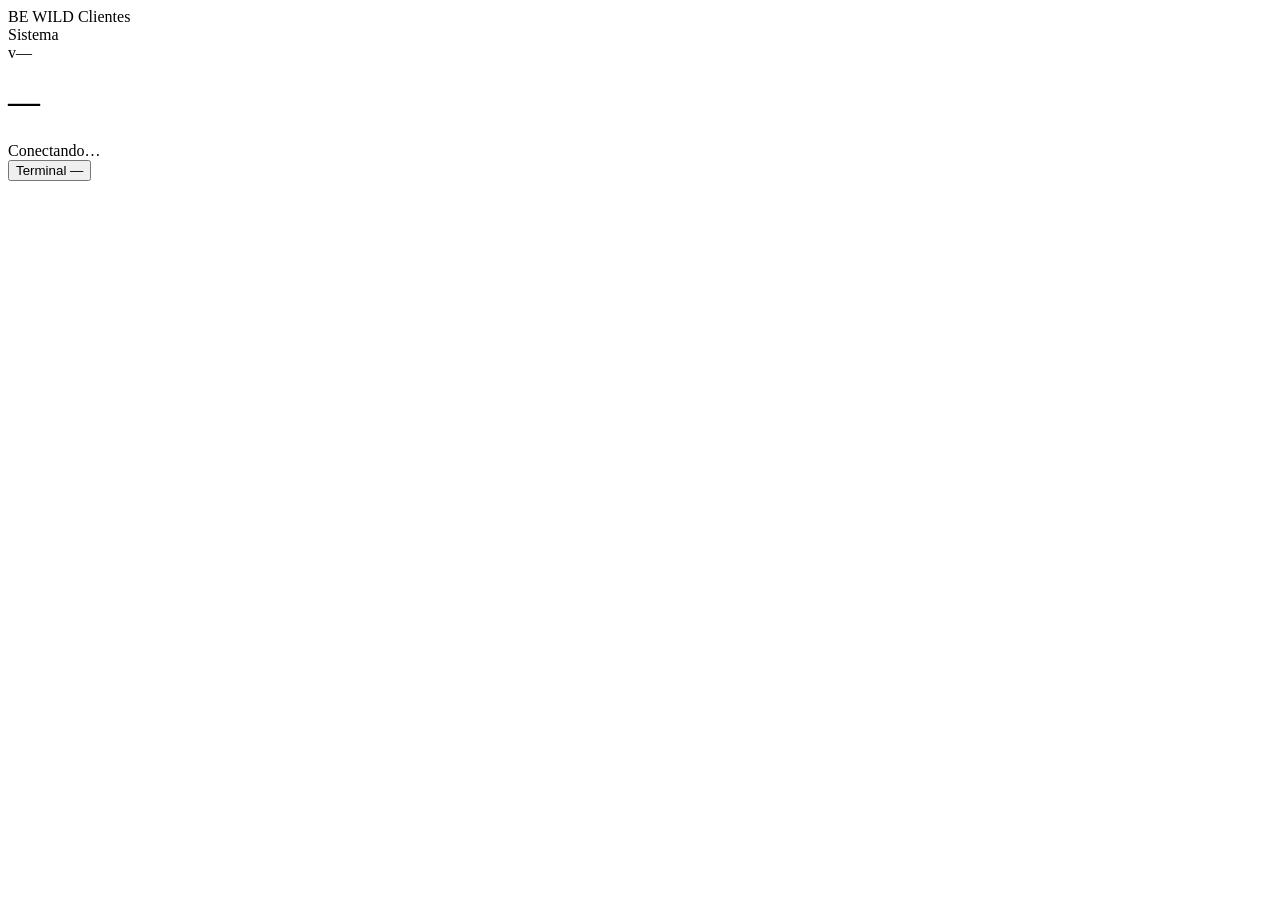
==== index.html @ 84dd7c64 "Add files via upload" ====
<!DOCTYPE html>
<html lang="es-AR">
<head>
  <meta charset="UTF-8">
  <meta name="viewport" content="width=device-width, initial-scale=1.0">
  <meta name="description" content="Gestor de clientes y cumpleaños — BE WILD">
  <title>BE WILD · Clientes</title>

  <link rel="preconnect" href="https://fonts.googleapis.com">
  <link rel="preconnect" href="https://fonts.gstatic.com" crossorigin>
  <link href="https://fonts.googleapis.com/css2?family=Barlow+Condensed:wght@500;600;700&family=Inter:wght@400;500;600;700&display=swap" rel="stylesheet">

  <link rel="stylesheet" href="css/styles.css">
</head>
<body>

  <!-- ══ Selector de terminal (primer arranque) ══════════════════════════ -->
  <div id="modal-terminal" class="modal" hidden>
    <div class="modal__caja">
      <p class="modal__eyebrow">Primer ingreso en esta computadora</p>
      <h2 class="modal__titulo">¿Desde dónde vas a cargar?</h2>
      <p class="modal__texto">
        Queda guardado en esta computadora y se registra en cada cliente que cargues.
        Lo podés cambiar después desde el encabezado.
      </p>
      <div id="terminal-opciones" class="modal__opciones"></div>
    </div>
  </div>

  <!-- ══ Layout principal ════════════════════════════════════════════════ -->
  <div class="layout">

    <!-- Barra lateral -->
    <aside class="sidebar">
      <div class="sidebar__marca">
        <span class="sidebar__wordmark">BE WILD</span>
        <span class="sidebar__sub">Clientes</span>
      </div>

      <nav class="nav" id="nav-principal" aria-label="Secciones principales"></nav>

      <div class="nav__grupo-titulo">Sistema</div>
      <nav class="nav" id="nav-sistema" aria-label="Sistema"></nav>

      <div class="sidebar__pie">
        <span id="version-app">v—</span>
      </div>
    </aside>

    <!-- Contenido -->
    <div class="principal">

      <header class="topbar">
        <div class="topbar__izq">
          <h1 class="topbar__titulo" id="titulo-vista">—</h1>
          <span class="topbar__fecha" id="fecha-hoy"></span>
        </div>

        <div class="topbar__der">
          <div class="estado" id="estado-conexion" role="status" aria-live="polite">
            <span class="estado__punto"></span>
            <span class="estado__texto">Conectando…</span>
          </div>

          <button class="terminal" id="btn-terminal" type="button" title="Cambiar terminal">
            <span class="terminal__etiqueta">Terminal</span>
            <span class="terminal__valor" id="terminal-actual">—</span>
          </button>
        </div>
      </header>

      <main class="contenido" id="contenido" tabindex="-1"></main>

    </div>
  </div>

  <!-- Avisos flotantes -->
  <div class="avisos" id="avisos" aria-live="polite"></div>

  <script type="module" src="js/app.js"></script>
</body>
</html>
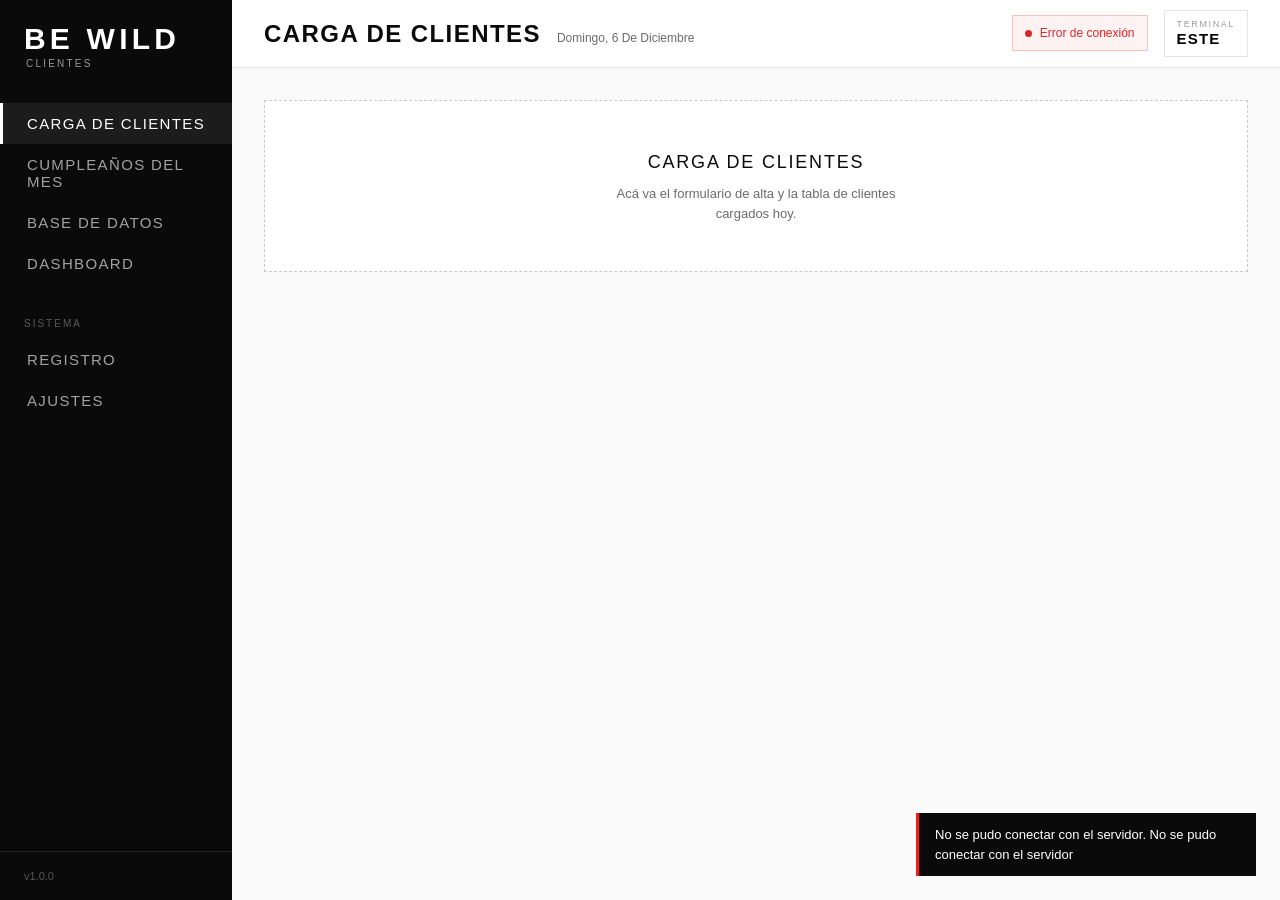
==== commit 6e364cb6: "Add files via upload" ====
--- a/index.html
+++ b/index.html
@@ -10,7 +10,23 @@
   <link rel="preconnect" href="https://fonts.gstatic.com" crossorigin>
   <link href="https://fonts.googleapis.com/css2?family=Barlow+Condensed:wght@500;600;700&family=Inter:wght@400;500;600;700&display=swap" rel="stylesheet">
 
-  <link rel="stylesheet" href="css/styles.css">
+  <!--
+    Si la hoja de estilos no carga, casi seguro tampoco cargan los módulos JS:
+    significa que los archivos .js tampoco están al lado de este archivo.
+    En vez de mostrar una página rota sin explicación, se avisa qué pasó.
+  -->
+  <link rel="stylesheet" href="styles.css" onerror="window.__faltanArchivos = true">
+  <script>
+    window.addEventListener('DOMContentLoaded', function () {
+      if (!window.__faltanArchivos) return;
+      document.body.insertAdjacentHTML('afterbegin',
+        '<div style="font:14px/1.5 system-ui;background:#0A0A0A;color:#fff;padding:20px;margin:0 0 16px">' +
+        '<strong>Faltan archivos.</strong> No se encontró <code>styles.css</code>. ' +
+        'Todos los archivos tienen que estar en el mismo lugar que <code>index.html</code>. ' +
+        'Si abriste el archivo desde adentro del ZIP, descomprimilo primero.' +
+        '</div>');
+    });
+  </script>
 </head>
 <body>
 
@@ -77,6 +93,6 @@
   <!-- Avisos flotantes -->
   <div class="avisos" id="avisos" aria-live="polite"></div>
 
-  <script type="module" src="js/app.js"></script>
+  <script type="module" src="app.js"></script>
 </body>
 </html>
--- a/styles.css
+++ b/styles.css
@@ -0,0 +1,485 @@
+/* ==========================================================================
+   BE WILD · Gestor de Clientes
+   Sistema de diseño
+   --------------------------------------------------------------------------
+   Identidad: alto contraste blanco/negro, tipografía condensada en mayúscula
+   para títulos y navegación, cero sombras, cero radios grandes. La interfaz
+   se corre del camino: el operador tiene que ver los datos, no el marco.
+   ========================================================================== */
+
+/* ── Tokens ─────────────────────────────────────────────────────────────── */
+:root {
+  /* Color */
+  --negro:        #0A0A0A;
+  --negro-suave:  #1C1C1C;
+  --blanco:       #FFFFFF;
+  --fondo:        #FAFAFA;
+  --borde:        #E4E4E4;
+  --borde-fuerte: #C9C9C9;
+  --texto:        #0A0A0A;
+  --texto-suave:  #6B6B6B;
+  --texto-tenue:  #9A9A9A;
+
+  /* Estados */
+  --ok:        #16A34A;
+  --ok-fondo:  #ECFDF3;
+  --alerta:    #D97706;
+  --alerta-fondo: #FFF8EB;
+  --error:     #DC2626;
+  --error-fondo:  #FEF2F2;
+  --espera:    #6B6B6B;
+
+  /* Tipografía */
+  --display: 'Barlow Condensed', 'Arial Narrow', sans-serif;
+  --texto-familia: 'Inter', -apple-system, BlinkMacSystemFont, 'Segoe UI', sans-serif;
+
+  /* Métricas */
+  --sidebar-ancho: 232px;
+  --topbar-alto:   68px;
+  --radio:  2px;
+  --transicion: 120ms ease;
+
+  /* Espaciado */
+  --e1: 4px;  --e2: 8px;  --e3: 12px; --e4: 16px;
+  --e5: 24px; --e6: 32px; --e7: 48px;
+}
+
+/* ── Base ───────────────────────────────────────────────────────────────── */
+*, *::before, *::after { box-sizing: border-box; }
+
+html, body {
+  margin: 0;
+  padding: 0;
+  height: 100%;
+}
+
+body {
+  font-family: var(--texto-familia);
+  font-size: 14px;
+  line-height: 1.5;
+  color: var(--texto);
+  background: var(--fondo);
+  -webkit-font-smoothing: antialiased;
+}
+
+h1, h2, h3 { margin: 0; font-weight: 600; }
+p { margin: 0; }
+button { font-family: inherit; font-size: inherit; cursor: pointer; }
+
+:focus-visible {
+  outline: 2px solid var(--negro);
+  outline-offset: 2px;
+}
+
+@media (prefers-reduced-motion: reduce) {
+  *, *::before, *::after {
+    animation-duration: 0.01ms !important;
+    transition-duration: 0.01ms !important;
+  }
+}
+
+/* ── Layout ─────────────────────────────────────────────────────────────── */
+.layout {
+  display: grid;
+  grid-template-columns: var(--sidebar-ancho) 1fr;
+  min-height: 100vh;
+}
+
+.principal {
+  display: flex;
+  flex-direction: column;
+  min-width: 0;
+}
+
+.contenido {
+  flex: 1;
+  padding: var(--e6);
+  max-width: 1440px;
+  width: 100%;
+}
+
+.contenido:focus { outline: none; }
+
+/* ── Barra lateral ──────────────────────────────────────────────────────── */
+.sidebar {
+  background: var(--negro);
+  color: var(--blanco);
+  display: flex;
+  flex-direction: column;
+  position: sticky;
+  top: 0;
+  height: 100vh;
+}
+
+.sidebar__marca {
+  padding: var(--e5) var(--e5) var(--e6);
+  display: flex;
+  flex-direction: column;
+  gap: 2px;
+}
+
+.sidebar__wordmark {
+  font-family: var(--display);
+  font-weight: 700;
+  font-size: 30px;
+  letter-spacing: 0.14em;
+  line-height: 1;
+  text-transform: uppercase;
+}
+
+.sidebar__sub {
+  font-size: 10px;
+  letter-spacing: 0.22em;
+  text-transform: uppercase;
+  color: var(--texto-tenue);
+  padding-left: 2px;
+}
+
+.nav { display: flex; flex-direction: column; }
+
+.nav__item {
+  display: flex;
+  align-items: center;
+  gap: var(--e3);
+  padding: var(--e3) var(--e5);
+  background: none;
+  border: none;
+  border-left: 3px solid transparent;
+  color: rgba(255, 255, 255, 0.62);
+  font-family: var(--display);
+  font-size: 15px;
+  font-weight: 500;
+  letter-spacing: 0.09em;
+  text-transform: uppercase;
+  text-align: left;
+  width: 100%;
+  transition: color var(--transicion), background var(--transicion);
+}
+
+.nav__item:hover { color: var(--blanco); background: var(--negro-suave); }
+
+.nav__item[aria-current="page"] {
+  color: var(--blanco);
+  border-left-color: var(--blanco);
+  background: var(--negro-suave);
+}
+
+.nav__badge {
+  margin-left: auto;
+  font-family: var(--texto-familia);
+  font-size: 11px;
+  font-weight: 600;
+  letter-spacing: 0;
+  background: var(--blanco);
+  color: var(--negro);
+  padding: 1px 6px;
+  min-width: 20px;
+  text-align: center;
+}
+
+.nav__badge:empty { display: none; }
+
+.nav__grupo-titulo {
+  margin-top: var(--e6);
+  padding: 0 var(--e5) var(--e2);
+  font-size: 10px;
+  letter-spacing: 0.2em;
+  text-transform: uppercase;
+  color: rgba(255, 255, 255, 0.32);
+}
+
+.sidebar__pie {
+  margin-top: auto;
+  padding: var(--e4) var(--e5);
+  font-size: 11px;
+  color: rgba(255, 255, 255, 0.3);
+  border-top: 1px solid rgba(255, 255, 255, 0.1);
+}
+
+/* ── Barra superior ─────────────────────────────────────────────────────── */
+.topbar {
+  height: var(--topbar-alto);
+  background: var(--blanco);
+  border-bottom: 1px solid var(--borde);
+  display: flex;
+  align-items: center;
+  justify-content: space-between;
+  padding: 0 var(--e6);
+  position: sticky;
+  top: 0;
+  z-index: 10;
+}
+
+.topbar__izq { display: flex; align-items: baseline; gap: var(--e4); }
+
+.topbar__titulo {
+  font-family: var(--display);
+  font-size: 24px;
+  font-weight: 600;
+  letter-spacing: 0.06em;
+  text-transform: uppercase;
+}
+
+.topbar__fecha {
+  font-size: 12px;
+  color: var(--texto-suave);
+  text-transform: capitalize;
+}
+
+.topbar__der { display: flex; align-items: center; gap: var(--e4); }
+
+/* ── Indicador de conexión ──────────────────────────────────────────────── */
+.estado {
+  display: flex;
+  align-items: center;
+  gap: var(--e2);
+  font-size: 12px;
+  font-weight: 500;
+  color: var(--texto-suave);
+  padding: var(--e2) var(--e3);
+  border: 1px solid var(--borde);
+}
+
+.estado__punto {
+  width: 7px;
+  height: 7px;
+  border-radius: 50%;
+  background: var(--texto-tenue);
+  flex-shrink: 0;
+}
+
+.estado[data-estado="conectando"] .estado__punto { background: var(--espera); animation: latido 1.1s ease-in-out infinite; }
+.estado[data-estado="ok"]         .estado__punto { background: var(--ok); }
+.estado[data-estado="offline"]    .estado__punto { background: var(--alerta); }
+.estado[data-estado="error"]      .estado__punto { background: var(--error); }
+
+.estado[data-estado="ok"]      { color: var(--ok);     border-color: #C6EFD5; background: var(--ok-fondo); }
+.estado[data-estado="offline"] { color: var(--alerta); border-color: #F5DDB0; background: var(--alerta-fondo); }
+.estado[data-estado="error"]   { color: var(--error);  border-color: #F5C2C2; background: var(--error-fondo); }
+
+@keyframes latido {
+  0%, 100% { opacity: 1; }
+  50%      { opacity: 0.25; }
+}
+
+/* ── Selector de terminal ───────────────────────────────────────────────── */
+.terminal {
+  display: flex;
+  flex-direction: column;
+  align-items: flex-start;
+  gap: 0;
+  background: none;
+  border: 1px solid var(--borde);
+  padding: var(--e2) var(--e3);
+  transition: border-color var(--transicion);
+}
+
+.terminal:hover { border-color: var(--negro); }
+
+.terminal__etiqueta {
+  font-size: 9px;
+  letter-spacing: 0.18em;
+  text-transform: uppercase;
+  color: var(--texto-tenue);
+  line-height: 1.2;
+}
+
+.terminal__valor {
+  font-family: var(--display);
+  font-size: 15px;
+  font-weight: 600;
+  letter-spacing: 0.08em;
+  text-transform: uppercase;
+  line-height: 1.2;
+}
+
+/* ── Tarjetas y secciones ───────────────────────────────────────────────── */
+.tarjeta {
+  background: var(--blanco);
+  border: 1px solid var(--borde);
+  padding: var(--e5);
+}
+
+.seccion-titulo {
+  font-family: var(--display);
+  font-size: 17px;
+  font-weight: 600;
+  letter-spacing: 0.1em;
+  text-transform: uppercase;
+  padding-bottom: var(--e3);
+  border-bottom: 1px solid var(--negro);
+  margin-bottom: var(--e4);
+  display: flex;
+  align-items: baseline;
+  justify-content: space-between;
+  gap: var(--e4);
+}
+
+.seccion-titulo__cuenta {
+  font-family: var(--texto-familia);
+  font-size: 12px;
+  font-weight: 500;
+  letter-spacing: 0;
+  color: var(--texto-suave);
+  text-transform: none;
+}
+
+/* ── Estado vacío / placeholder ─────────────────────────────────────────── */
+.vacio {
+  border: 1px dashed var(--borde-fuerte);
+  background: var(--blanco);
+  padding: var(--e7) var(--e5);
+  text-align: center;
+}
+
+.vacio__titulo {
+  font-family: var(--display);
+  font-size: 18px;
+  letter-spacing: 0.1em;
+  text-transform: uppercase;
+  margin-bottom: var(--e2);
+}
+
+.vacio__texto {
+  color: var(--texto-suave);
+  font-size: 13px;
+  max-width: 44ch;
+  margin: 0 auto;
+}
+
+/* ── Modal ──────────────────────────────────────────────────────────────── */
+.modal {
+  position: fixed;
+  inset: 0;
+  background: rgba(10, 10, 10, 0.88);
+  display: flex;
+  align-items: center;
+  justify-content: center;
+  z-index: 100;
+  padding: var(--e4);
+}
+
+.modal[hidden] { display: none; }
+
+.modal__caja {
+  background: var(--blanco);
+  padding: var(--e6);
+  max-width: 460px;
+  width: 100%;
+  border: 1px solid var(--negro);
+}
+
+.modal__eyebrow {
+  font-size: 10px;
+  letter-spacing: 0.2em;
+  text-transform: uppercase;
+  color: var(--texto-tenue);
+  margin-bottom: var(--e2);
+}
+
+.modal__titulo {
+  font-family: var(--display);
+  font-size: 26px;
+  font-weight: 600;
+  letter-spacing: 0.05em;
+  text-transform: uppercase;
+  margin-bottom: var(--e3);
+}
+
+.modal__texto {
+  font-size: 13px;
+  color: var(--texto-suave);
+  margin-bottom: var(--e5);
+}
+
+.modal__opciones { display: grid; gap: var(--e2); }
+
+.opcion-terminal {
+  display: flex;
+  align-items: center;
+  justify-content: space-between;
+  padding: var(--e4);
+  background: var(--blanco);
+  border: 1px solid var(--borde);
+  font-family: var(--display);
+  font-size: 18px;
+  font-weight: 600;
+  letter-spacing: 0.1em;
+  text-transform: uppercase;
+  transition: background var(--transicion), color var(--transicion), border-color var(--transicion);
+}
+
+.opcion-terminal:hover {
+  background: var(--negro);
+  color: var(--blanco);
+  border-color: var(--negro);
+}
+
+.opcion-terminal__nota {
+  font-family: var(--texto-familia);
+  font-size: 11px;
+  font-weight: 400;
+  letter-spacing: 0;
+  text-transform: none;
+  color: var(--texto-tenue);
+}
+
+.opcion-terminal:hover .opcion-terminal__nota { color: rgba(255, 255, 255, 0.6); }
+
+/* ── Avisos flotantes ───────────────────────────────────────────────────── */
+.avisos {
+  position: fixed;
+  bottom: var(--e5);
+  right: var(--e5);
+  display: flex;
+  flex-direction: column;
+  gap: var(--e2);
+  z-index: 200;
+  pointer-events: none;
+}
+
+.aviso {
+  background: var(--negro);
+  color: var(--blanco);
+  padding: var(--e3) var(--e4);
+  font-size: 13px;
+  max-width: 340px;
+  border-left: 3px solid var(--blanco);
+  animation: entrar 160ms ease;
+}
+
+.aviso[data-tipo="ok"]     { border-left-color: var(--ok); }
+.aviso[data-tipo="alerta"] { border-left-color: var(--alerta); }
+.aviso[data-tipo="error"]  { border-left-color: var(--error); }
+
+@keyframes entrar {
+  from { opacity: 0; transform: translateY(6px); }
+  to   { opacity: 1; transform: none; }
+}
+
+/* ── Responsive ─────────────────────────────────────────────────────────── */
+@media (max-width: 900px) {
+  .layout { grid-template-columns: 1fr; }
+
+  .sidebar {
+    position: static;
+    height: auto;
+    flex-direction: row;
+    align-items: center;
+    flex-wrap: wrap;
+    padding: var(--e3) var(--e4);
+    gap: var(--e4);
+  }
+
+  .sidebar__marca { padding: 0; }
+  .sidebar__wordmark { font-size: 22px; }
+  .sidebar__sub { display: none; }
+  .nav { flex-direction: row; flex-wrap: wrap; }
+  .nav__item { padding: var(--e2) var(--e3); border-left: none; border-bottom: 3px solid transparent; width: auto; }
+  .nav__item[aria-current="page"] { border-left-color: transparent; border-bottom-color: var(--blanco); }
+  .nav__grupo-titulo { display: none; }
+  .sidebar__pie { display: none; }
+
+  .topbar { padding: 0 var(--e4); height: auto; flex-wrap: wrap; gap: var(--e3); padding-top: var(--e3); padding-bottom: var(--e3); }
+  .contenido { padding: var(--e4); }
+}
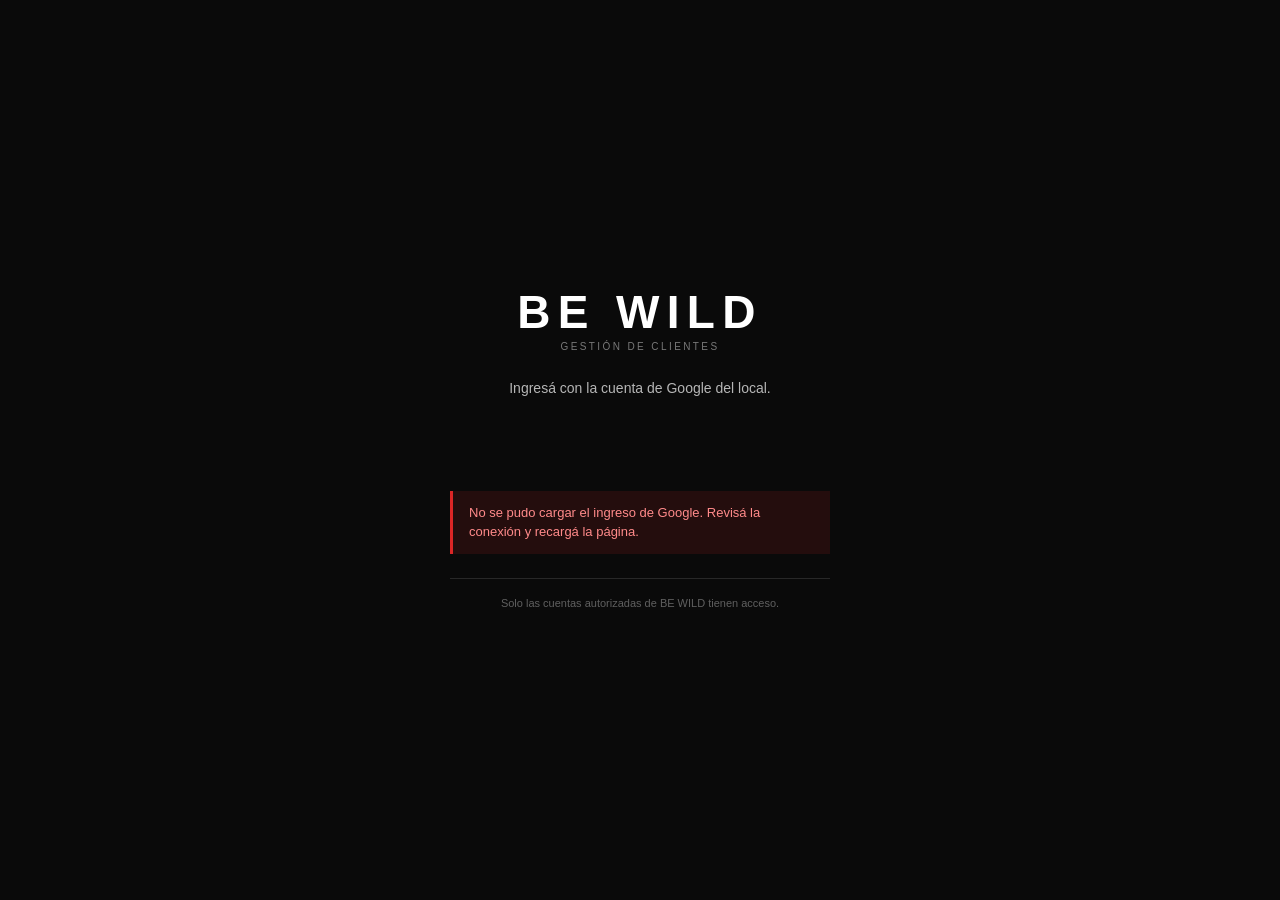
==== commit 98c46ef5: "Add files via upload" ====
--- a/index.html
+++ b/index.html
@@ -30,21 +30,30 @@
 </head>
 <body>
 
-  <!-- ══ Selector de terminal (primer arranque) ══════════════════════════ -->
-  <div id="modal-terminal" class="modal" hidden>
-    <div class="modal__caja">
-      <p class="modal__eyebrow">Primer ingreso en esta computadora</p>
-      <h2 class="modal__titulo">¿Desde dónde vas a cargar?</h2>
-      <p class="modal__texto">
-        Queda guardado en esta computadora y se registra en cada cliente que cargues.
-        Lo podés cambiar después desde el encabezado.
+  <!-- ══ Pantalla de ingreso ═════════════════════════════════════════════ -->
+  <div id="pantalla-login" class="login" hidden>
+    <div class="login__caja">
+      <div class="login__marca">
+        <span class="login__wordmark">BE WILD</span>
+        <span class="login__sub">Gestión de clientes</span>
+      </div>
+
+      <p class="login__texto">
+        Ingresá con la cuenta de Google del local.
       </p>
-      <div id="terminal-opciones" class="modal__opciones"></div>
+
+      <div id="boton-google" class="login__boton"></div>
+
+      <p class="login__error" id="login-error" hidden></p>
+
+      <p class="login__pie">
+        Solo las cuentas autorizadas de BE WILD tienen acceso.
+      </p>
     </div>
   </div>
 
   <!-- ══ Layout principal ════════════════════════════════════════════════ -->
-  <div class="layout">
+  <div class="layout" id="app" hidden>
 
     <!-- Barra lateral -->
     <aside class="sidebar">
@@ -78,10 +87,14 @@
             <span class="estado__texto">Conectando…</span>
           </div>
 
-          <button class="terminal" id="btn-terminal" type="button" title="Cambiar terminal">
-            <span class="terminal__etiqueta">Terminal</span>
-            <span class="terminal__valor" id="terminal-actual">—</span>
-          </button>
+          <div class="sesion" id="sesion" hidden>
+            <span class="sesion__avatar" aria-hidden="true"></span>
+            <span class="sesion__datos">
+              <span class="sesion__local"></span>
+              <span class="sesion__mail"></span>
+            </span>
+            <button class="sesion__salir" id="btn-salir" type="button" title="Cerrar sesión">Salir</button>
+          </div>
         </div>
       </header>
 
--- a/styles.css
+++ b/styles.css
@@ -63,6 +63,9 @@
 }
 
 h1, h2, h3 { margin: 0; font-weight: 600; }
+
+/* El atributo hidden tiene que ganarle a cualquier display declarado después. */
+[hidden] { display: none !important; }
 p { margin: 0; }
 button { font-family: inherit; font-size: inherit; cursor: pointer; }
 
@@ -483,3 +486,731 @@
   .topbar { padding: 0 var(--e4); height: auto; flex-wrap: wrap; gap: var(--e3); padding-top: var(--e3); padding-bottom: var(--e3); }
   .contenido { padding: var(--e4); }
 }
+
+/* ==========================================================================
+   FORMULARIOS, TABLAS Y CONTROLES
+   Agregado en la Etapa 4.
+   ========================================================================== */
+
+/* ── Disposición de la vista de carga ───────────────────────────────────── */
+.carga {
+  display: flex;
+  flex-direction: column;
+  gap: var(--e5);
+}
+
+/* ── Formulario ─────────────────────────────────────────────────────────── */
+.formulario {
+  display: grid;
+  grid-template-columns: repeat(12, 1fr);
+  gap: var(--e4);
+  align-items: start;
+}
+
+.campo { display: flex; flex-direction: column; gap: 6px; min-width: 0; }
+
+.campo--nombre   { grid-column: span 3; }
+.campo--apellido { grid-column: span 3; }
+.campo--fecha    { grid-column: span 2; }
+.campo--celular  { grid-column: span 2; }
+.campo--notas    { grid-column: span 2; }
+.campo--accion   { grid-column: span 12; }
+
+.campo label {
+  font-size: 10px;
+  letter-spacing: 0.16em;
+  text-transform: uppercase;
+  color: var(--texto-suave);
+  font-weight: 600;
+}
+
+.opcional {
+  letter-spacing: 0;
+  text-transform: none;
+  font-weight: 400;
+  color: var(--texto-tenue);
+}
+
+.campo input[type="text"],
+.campo input[type="tel"],
+.campo input[type="date"],
+.campo select,
+.entrada {
+  font-family: var(--texto-familia);
+  font-size: 14px;
+  padding: 9px 10px;
+  border: 1px solid var(--borde-fuerte);
+  border-radius: var(--radio);
+  background: var(--blanco);
+  color: var(--texto);
+  width: 100%;
+  transition: border-color var(--transicion);
+}
+
+.campo input:focus,
+.campo select:focus,
+.entrada:focus {
+  outline: none;
+  border-color: var(--negro);
+  box-shadow: inset 0 -2px 0 var(--negro);
+}
+
+.campo input[hidden] { display: none; }
+
+.sin-anio { display: grid; grid-template-columns: 1fr 1.4fr; gap: 6px; }
+
+.check-chico {
+  display: flex;
+  align-items: center;
+  gap: 6px;
+  font-size: 11px;
+  letter-spacing: 0;
+  text-transform: none;
+  color: var(--texto-suave);
+  font-weight: 400;
+  cursor: pointer;
+}
+
+.check-chico input { width: 13px; height: 13px; accent-color: var(--negro); }
+
+.campo__ayuda {
+  font-size: 11px;
+  color: var(--texto-suave);
+  min-height: 14px;
+}
+
+.campo__ayuda--alerta { color: var(--alerta); }
+
+.pista {
+  margin-top: var(--e3);
+  font-size: 11px;
+  color: var(--texto-tenue);
+}
+
+/* ── Botones ────────────────────────────────────────────────────────────── */
+.boton {
+  font-family: var(--display);
+  font-size: 15px;
+  font-weight: 600;
+  letter-spacing: 0.12em;
+  text-transform: uppercase;
+  padding: 11px 26px;
+  border: 1px solid var(--negro);
+  background: var(--blanco);
+  color: var(--negro);
+  border-radius: var(--radio);
+  transition: background var(--transicion), color var(--transicion), opacity var(--transicion);
+}
+
+.boton:hover { background: var(--negro); color: var(--blanco); }
+
+.boton--principal { background: var(--negro); color: var(--blanco); }
+.boton--principal:hover { background: var(--negro-suave); }
+
+.boton:disabled { opacity: 0.4; cursor: not-allowed; }
+
+.boton--chico { font-size: 13px; padding: 6px 14px; letter-spacing: 0.08em; }
+
+/* ── Aviso de duplicado ─────────────────────────────────────────────────── */
+.alerta-duplicado {
+  margin-top: var(--e4);
+  padding: var(--e3) var(--e4);
+  background: var(--alerta-fondo);
+  border-left: 3px solid var(--alerta);
+  font-size: 13px;
+  color: #8A5200;
+}
+
+.alerta-duplicado[hidden] { display: none; }
+
+/* ── Tablas ─────────────────────────────────────────────────────────────── */
+.tabla {
+  width: 100%;
+  border-collapse: collapse;
+  font-size: 13px;
+}
+
+.tabla th {
+  text-align: left;
+  font-size: 10px;
+  letter-spacing: 0.16em;
+  text-transform: uppercase;
+  color: var(--texto-suave);
+  font-weight: 600;
+  padding: 0 var(--e3) var(--e2);
+  border-bottom: 1px solid var(--negro);
+  white-space: nowrap;
+}
+
+.tabla td {
+  padding: var(--e3);
+  border-bottom: 1px solid var(--borde);
+  vertical-align: middle;
+}
+
+.tabla tbody tr:hover { background: var(--fondo); }
+
+.tabla__tenue { color: var(--texto-suave); }
+
+.tabla__numero { font-variant-numeric: tabular-nums; }
+
+.revisar {
+  color: var(--alerta);
+  border-bottom: 1px dotted var(--alerta);
+  cursor: help;
+}
+
+/* ── Chips de estado ────────────────────────────────────────────────────── */
+.chip {
+  display: inline-block;
+  font-size: 10px;
+  font-weight: 600;
+  letter-spacing: 0.1em;
+  text-transform: uppercase;
+  padding: 3px 8px;
+  border: 1px solid var(--borde-fuerte);
+  color: var(--texto-suave);
+  white-space: nowrap;
+}
+
+.chip[data-estado="sincronizado"]  { color: var(--ok);     border-color: #C6EFD5; background: var(--ok-fondo); }
+.chip[data-estado="pendiente"]     { color: var(--texto-suave); border-color: var(--borde-fuerte); }
+.chip[data-estado="sincronizando"] { color: var(--texto);  border-color: var(--negro); }
+.chip[data-estado="error"]         { color: var(--error);  border-color: #F5C2C2; background: var(--error-fondo); }
+
+/* ── Vacío chico, dentro de una tarjeta ─────────────────────────────────── */
+.vacio--chico {
+  padding: var(--e5) var(--e4);
+  border-style: dashed;
+}
+
+/* ── Responsive del formulario ──────────────────────────────────────────── */
+@media (max-width: 1200px) {
+  .campo--nombre, .campo--apellido { grid-column: span 6; }
+  .campo--fecha, .campo--celular, .campo--notas { grid-column: span 4; }
+}
+
+@media (max-width: 700px) {
+  .formulario { grid-template-columns: 1fr; }
+  .campo { grid-column: span 1 !important; }
+  .tabla { font-size: 12px; }
+  .tabla td, .tabla th { padding: var(--e2); }
+}
+
+/* ==========================================================================
+   CUMPLEAÑOS Y AJUSTES
+   Agregado en la Etapa 5.
+   ========================================================================== */
+
+/* ── Filtros ────────────────────────────────────────────────────────────── */
+.filtros {
+  display: flex;
+  align-items: center;
+  gap: var(--e2);
+  margin-bottom: var(--e4);
+}
+
+.filtro {
+  font-family: var(--display);
+  font-size: 13px;
+  font-weight: 600;
+  letter-spacing: 0.1em;
+  text-transform: uppercase;
+  padding: 6px 14px;
+  border: 1px solid var(--borde-fuerte);
+  background: var(--blanco);
+  color: var(--texto-suave);
+  transition: all var(--transicion);
+}
+
+.filtro:hover { border-color: var(--negro); color: var(--texto); }
+
+.filtro--activo {
+  background: var(--negro);
+  border-color: var(--negro);
+  color: var(--blanco);
+}
+
+.filtros__nota {
+  margin-left: auto;
+  font-size: 12px;
+  color: var(--alerta);
+}
+
+/* ── Tabla de cumpleaños ────────────────────────────────────────────────── */
+.tabla--cumples td { padding-top: var(--e3); padding-bottom: var(--e3); }
+
+.tabla__centro { text-align: center; }
+.tabla__acciones { width: 1%; white-space: nowrap; }
+
+.dia {
+  font-family: var(--display);
+  font-size: 22px;
+  font-weight: 700;
+  line-height: 1;
+}
+
+.etiqueta-hoy {
+  display: inline-block;
+  margin-left: var(--e2);
+  font-size: 9px;
+  font-weight: 700;
+  letter-spacing: 0.16em;
+  text-transform: uppercase;
+  background: var(--negro);
+  color: var(--blanco);
+  padding: 2px 6px;
+  vertical-align: middle;
+}
+
+.edad { color: var(--texto-tenue); font-size: 11px; }
+
+/* Estados de fila */
+.tabla--cumples tr[data-estado="atrasado"]   { background: var(--alerta-fondo); }
+.tabla--cumples tr[data-estado="contactado"] { opacity: 0.5; }
+.tabla--cumples tr[data-estado="contactado"]:hover { opacity: 1; }
+.tabla--cumples tr.fila--hoy td { border-bottom-color: var(--negro); }
+
+.chip[data-estado-cumple="pendiente"]  { color: var(--texto); border-color: var(--negro); }
+.chip[data-estado-cumple="atrasado"]   { color: var(--alerta); border-color: #F5DDB0; background: var(--blanco); }
+.chip[data-estado-cumple="contactado"] { color: var(--ok); border-color: #C6EFD5; background: var(--ok-fondo); }
+
+.boton--wpp { border-color: var(--ok); color: var(--ok); }
+.boton--wpp:hover { background: var(--ok); border-color: var(--ok); color: var(--blanco); }
+
+.check-contacto {
+  width: 18px;
+  height: 18px;
+  accent-color: var(--negro);
+  cursor: pointer;
+}
+
+/* ── Ajustes ────────────────────────────────────────────────────────────── */
+.ayuda-bloque {
+  font-size: 13px;
+  color: var(--texto-suave);
+  margin-bottom: var(--e4);
+  max-width: 70ch;
+}
+
+.ayuda-bloque code {
+  background: var(--fondo);
+  border: 1px solid var(--borde);
+  padding: 1px 5px;
+  font-size: 12px;
+}
+
+.entrada--texto {
+  font-size: 14px;
+  line-height: 1.6;
+  resize: vertical;
+  min-height: 110px;
+}
+
+.previa {
+  margin-top: var(--e4);
+  padding: var(--e4);
+  background: var(--fondo);
+  border-left: 3px solid var(--negro);
+}
+
+.previa__titulo {
+  display: block;
+  font-size: 10px;
+  letter-spacing: 0.18em;
+  text-transform: uppercase;
+  color: var(--texto-tenue);
+  margin-bottom: var(--e2);
+}
+
+.previa__texto { font-size: 14px; line-height: 1.6; }
+
+.acciones {
+  display: flex;
+  gap: var(--e3);
+  margin-top: var(--e5);
+  flex-wrap: wrap;
+}
+
+.terminales { display: grid; grid-template-columns: repeat(3, 1fr); gap: var(--e2); max-width: 640px; }
+
+.opcion-terminal--activa {
+  background: var(--negro);
+  color: var(--blanco);
+  border-color: var(--negro);
+}
+
+.opcion-terminal--activa .opcion-terminal__nota { color: rgba(255, 255, 255, 0.6); }
+
+@media (max-width: 700px) {
+  .terminales { grid-template-columns: 1fr; }
+  .filtros { flex-wrap: wrap; }
+  .filtros__nota { margin-left: 0; width: 100%; }
+}
+
+/* El campo de nombre unificado ocupa más lugar que los otros. */
+.campo--nombre { grid-column: span 4; }
+
+/* ==========================================================================
+   BASE DE DATOS, DASHBOARD Y REGISTRO
+   Agregado en las Etapas 6 y 7.
+   ========================================================================== */
+
+/* ── Barra de herramientas ──────────────────────────────────────────────── */
+.barra-herramientas {
+  display: flex;
+  align-items: center;
+  gap: var(--e3);
+  margin-bottom: var(--e4);
+  flex-wrap: wrap;
+}
+
+.entrada--busqueda {
+  flex: 1;
+  min-width: 220px;
+  max-width: 420px;
+}
+
+.acciones--compactas { margin-top: 0; gap: var(--e2); }
+
+.tabla-scroll { overflow-x: auto; }
+
+/* ── Encabezados ordenables ─────────────────────────────────────────────── */
+.th-ordenable {
+  cursor: pointer;
+  user-select: none;
+  transition: color var(--transicion);
+}
+
+.th-ordenable:hover { color: var(--texto); }
+.th--activa { color: var(--texto); }
+
+/* ── Botones de acción en fila ──────────────────────────────────────────── */
+.boton-icono {
+  font-family: var(--texto-familia);
+  font-size: 11px;
+  font-weight: 600;
+  padding: 4px 10px;
+  border: 1px solid var(--borde-fuerte);
+  background: var(--blanco);
+  color: var(--texto-suave);
+  transition: all var(--transicion);
+}
+
+.boton-icono:hover { border-color: var(--negro); color: var(--texto); }
+.boton-icono--peligro:hover { background: var(--error); border-color: var(--error); color: var(--blanco); }
+
+.tabla__acciones { white-space: nowrap; }
+.tabla__acciones .boton-icono + .boton-icono { margin-left: 4px; }
+
+.ok-mini { color: var(--ok); font-weight: 700; }
+
+.celda-detalle {
+  max-width: 420px;
+  overflow: hidden;
+  text-overflow: ellipsis;
+  white-space: nowrap;
+}
+
+.tabla--logs code {
+  font-size: 11px;
+  background: var(--fondo);
+  padding: 1px 5px;
+  border: 1px solid var(--borde);
+}
+
+.chip[data-nivel-log="ERROR"] { color: var(--error);  border-color: #F5C2C2; background: var(--error-fondo); }
+.chip[data-nivel-log="WARN"]  { color: var(--alerta); border-color: #F5DDB0; background: var(--alerta-fondo); }
+.chip[data-nivel-log="INFO"]  { color: var(--texto-suave); }
+
+/* ── Formulario dentro del modal ────────────────────────────────────────── */
+.formulario--modal { grid-template-columns: 1fr; gap: var(--e3); }
+.formulario--modal .campo { grid-column: span 1 !important; }
+
+/* ── Indicadores del dashboard ──────────────────────────────────────────── */
+.indicadores {
+  display: grid;
+  grid-template-columns: repeat(4, 1fr);
+  gap: var(--e4);
+  margin-bottom: var(--e5);
+}
+
+.indicador {
+  background: var(--blanco);
+  border: 1px solid var(--borde);
+  padding: var(--e5);
+  display: flex;
+  flex-direction: column;
+  gap: var(--e2);
+}
+
+.indicador[role="button"] { cursor: pointer; transition: border-color var(--transicion); }
+.indicador[role="button"]:hover { border-color: var(--negro); }
+
+.indicador__valor {
+  font-family: var(--display);
+  font-size: 46px;
+  font-weight: 700;
+  line-height: 0.9;
+  font-variant-numeric: tabular-nums;
+}
+
+.indicador__titulo {
+  font-size: 10px;
+  letter-spacing: 0.16em;
+  text-transform: uppercase;
+  color: var(--texto-suave);
+  font-weight: 600;
+}
+
+.indicador--destacado { background: var(--negro); border-color: var(--negro); color: var(--blanco); }
+.indicador--destacado .indicador__titulo { color: rgba(255, 255, 255, 0.6); }
+
+.indicador--alerta { border-color: var(--alerta); }
+.indicador--alerta .indicador__valor { color: var(--alerta); }
+
+/* ── Paneles y gráficos ─────────────────────────────────────────────────── */
+.paneles { display: grid; grid-template-columns: 1fr 1fr; gap: var(--e4); }
+
+.grafico { display: flex; flex-direction: column; gap: var(--e2); }
+
+.grafico__svg {
+  width: 100%;
+  height: 160px;
+  display: block;
+  border-bottom: 1px solid var(--negro);
+}
+
+.barra { fill: var(--negro); }
+.barra[data-cantidad="0"] { fill: var(--borde); }
+
+.grafico__eje {
+  display: flex;
+  justify-content: space-between;
+  font-size: 11px;
+  color: var(--texto-tenue);
+}
+
+.grafico__max { color: var(--texto-suave); }
+
+.barras-mes {
+  display: grid;
+  grid-template-columns: repeat(12, 1fr);
+  gap: 4px;
+  align-items: end;
+  height: 190px;
+}
+
+.barra-mes { display: flex; flex-direction: column; align-items: center; gap: 4px; height: 100%; }
+
+.barra-mes__valor {
+  font-size: 11px;
+  font-weight: 600;
+  color: var(--texto-suave);
+  height: 14px;
+}
+
+.barra-mes__caja {
+  flex: 1;
+  width: 100%;
+  display: flex;
+  align-items: flex-end;
+  background: var(--fondo);
+}
+
+.barra-mes__relleno { width: 100%; background: var(--negro); min-height: 2px; }
+
+.barra-mes__nombre {
+  font-size: 10px;
+  letter-spacing: 0.06em;
+  text-transform: uppercase;
+  color: var(--texto-tenue);
+}
+
+.barra-mes--actual .barra-mes__nombre { color: var(--texto); font-weight: 700; }
+.barra-mes--actual .barra-mes__relleno { background: var(--alerta); }
+
+/* ── Responsive ─────────────────────────────────────────────────────────── */
+@media (max-width: 1100px) {
+  .indicadores { grid-template-columns: repeat(2, 1fr); }
+  .paneles { grid-template-columns: 1fr; }
+}
+
+@media (max-width: 700px) {
+  .indicadores { grid-template-columns: 1fr; }
+  .indicador__valor { font-size: 36px; }
+  .barras-mes { height: 150px; }
+}
+
+/* ==========================================================================
+   INGRESO Y SESIÓN
+   Agregado en la Etapa 8.
+   ========================================================================== */
+
+/* ── Pantalla de ingreso ────────────────────────────────────────────────── */
+.login {
+  position: fixed;
+  inset: 0;
+  background: var(--negro);
+  display: flex;
+  align-items: center;
+  justify-content: center;
+  padding: var(--e4);
+  z-index: 300;
+}
+
+.login[hidden] { display: none; }
+
+.login__caja {
+  width: 100%;
+  max-width: 380px;
+  text-align: center;
+  display: flex;
+  flex-direction: column;
+  align-items: center;
+  gap: var(--e5);
+}
+
+.login__marca { display: flex; flex-direction: column; gap: 4px; }
+
+.login__wordmark {
+  font-family: var(--display);
+  font-weight: 700;
+  font-size: 46px;
+  letter-spacing: 0.16em;
+  line-height: 1;
+  text-transform: uppercase;
+  color: var(--blanco);
+}
+
+.login__sub {
+  font-size: 10px;
+  letter-spacing: 0.24em;
+  text-transform: uppercase;
+  color: rgba(255, 255, 255, 0.45);
+}
+
+.login__texto {
+  font-size: 14px;
+  color: rgba(255, 255, 255, 0.7);
+}
+
+.login__boton { min-height: 44px; display: flex; justify-content: center; }
+
+.login__error {
+  font-size: 13px;
+  color: #FF8A8A;
+  background: rgba(220, 38, 38, 0.12);
+  border-left: 3px solid var(--error);
+  padding: var(--e3) var(--e4);
+  text-align: left;
+  width: 100%;
+}
+
+.login__error[hidden] { display: none; }
+
+.login__pie {
+  font-size: 11px;
+  color: rgba(255, 255, 255, 0.35);
+  border-top: 1px solid rgba(255, 255, 255, 0.12);
+  padding-top: var(--e4);
+  width: 100%;
+}
+
+/* ── Sesión en la barra superior ────────────────────────────────────────── */
+.sesion {
+  display: flex;
+  align-items: center;
+  gap: var(--e3);
+  border: 1px solid var(--borde);
+  padding: 5px 6px 5px var(--e2);
+}
+
+.sesion[hidden] { display: none; }
+
+.sesion__avatar {
+  width: 30px;
+  height: 30px;
+  border-radius: 50%;
+  background: var(--negro);
+  background-size: cover;
+  background-position: center;
+  color: var(--blanco);
+  font-family: var(--display);
+  font-size: 15px;
+  font-weight: 700;
+  display: flex;
+  align-items: center;
+  justify-content: center;
+  flex-shrink: 0;
+}
+
+.sesion__datos { display: flex; flex-direction: column; line-height: 1.25; }
+
+.sesion__local {
+  font-family: var(--display);
+  font-size: 14px;
+  font-weight: 600;
+  letter-spacing: 0.08em;
+  text-transform: uppercase;
+}
+
+.sesion__mail { font-size: 10px; color: var(--texto-tenue); }
+
+.sesion[data-rol="ADMIN"] .sesion__avatar { background: var(--negro); }
+.sesion[data-rol="OPERADOR"] .sesion__avatar { background: var(--texto-suave); }
+
+.sesion__salir {
+  font-size: 10px;
+  font-weight: 600;
+  letter-spacing: 0.12em;
+  text-transform: uppercase;
+  background: none;
+  border: 1px solid var(--borde);
+  color: var(--texto-suave);
+  padding: 5px 9px;
+  transition: all var(--transicion);
+}
+
+.sesion__salir:hover { border-color: var(--negro); color: var(--texto); }
+
+/* ── Datos de sesión en Ajustes ─────────────────────────────────────────── */
+.datos-sesion { margin: 0; display: flex; flex-direction: column; gap: 0; max-width: 520px; }
+
+.datos-sesion__fila {
+  display: grid;
+  grid-template-columns: 130px 1fr;
+  gap: var(--e4);
+  padding: var(--e3) 0;
+  border-bottom: 1px solid var(--borde);
+}
+
+.datos-sesion dt {
+  font-size: 10px;
+  letter-spacing: 0.16em;
+  text-transform: uppercase;
+  color: var(--texto-suave);
+  font-weight: 600;
+  padding-top: 2px;
+}
+
+.datos-sesion dd { margin: 0; font-size: 14px; }
+
+.entrada--solo-lectura { background: var(--fondo); color: var(--texto-suave); cursor: default; }
+
+/* ── Chip del local en la base ──────────────────────────────────────────── */
+.chip[data-local="ESTE"]  { color: var(--texto); border-color: var(--negro); }
+.chip[data-local="OESTE"] { color: var(--texto); border-color: var(--negro); }
+.chip[data-local="ADMIN"] { color: var(--texto-suave); }
+
+/* ── Campos nuevos del formulario ───────────────────────────────────────── */
+.campo--email { grid-column: span 2; }
+
+@media (max-width: 1200px) {
+  .campo--email { grid-column: span 4; }
+}
+
+@media (max-width: 900px) {
+  .sesion__datos { display: none; }
+  .login__wordmark { font-size: 36px; }
+}
